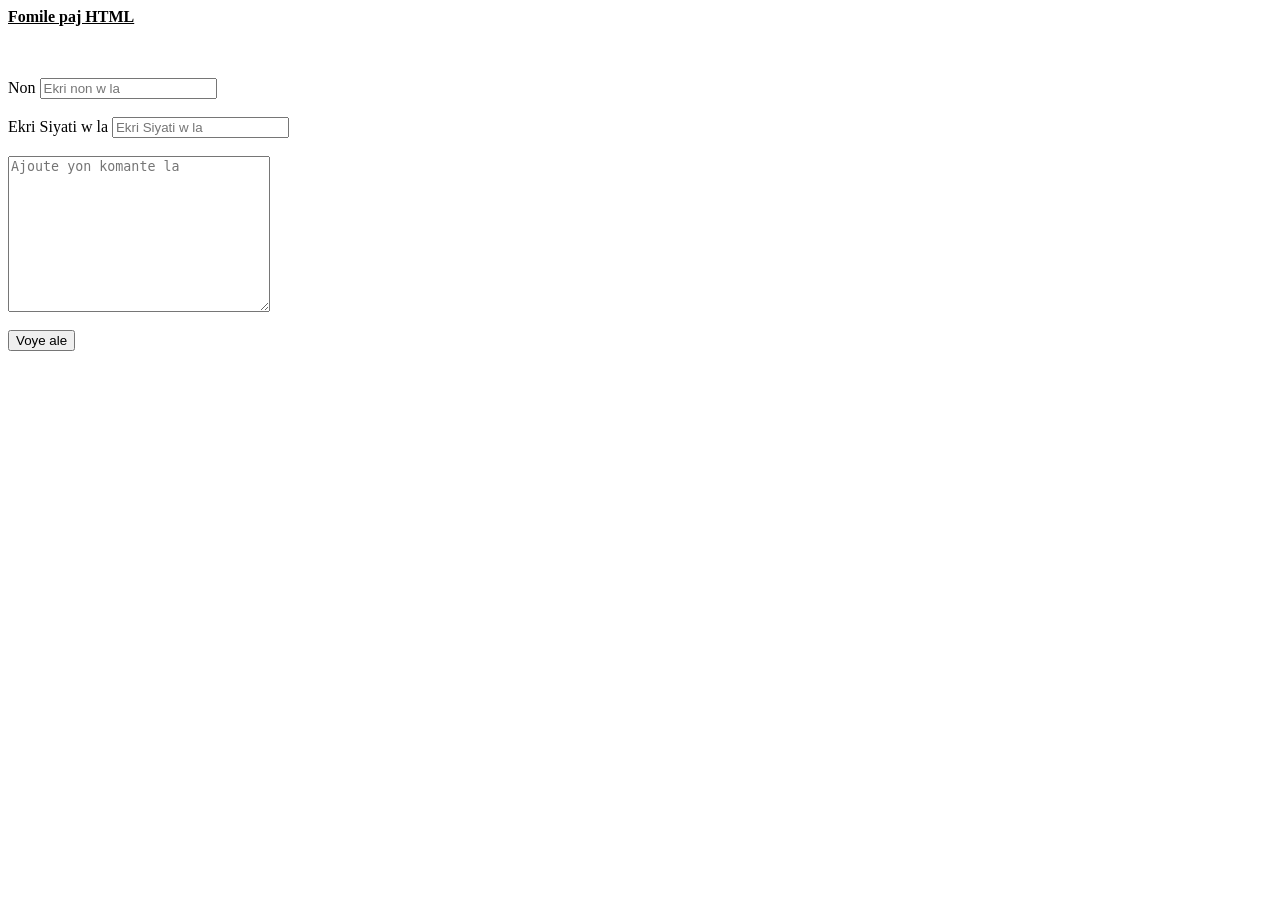
==== index.html @ f0fd0607 "Add files via upload" ====
<html lang="ht">
<head>
    <meta charset="UTF-8">
    <meta name="viewport" content="width=device-width, initial-scale=1.0">
    <title>Pou Fomile</title>
</head>
<body>
   <p><b><u>Fomile paj HTML</u></b></p> 
   <br> <br>
</body>
<footer>
    <form>

        <label for="non">Non</label>
        <input type="text"name="Non" placeholder="Ekri non w la"> <br> <br>

        <label for="Siyati">Ekri Siyati w la</label>
        <input type="text"name="Siyati" placeholder="Ekri Siyati w la">
        <br> <br>

        <textarea cols="30" rows="10" placeholder="Ajoute yon komante la"></textarea>
        <br> <br>
        <input type="submit" value="Voye ale">


    </form>

</footer>
</html>
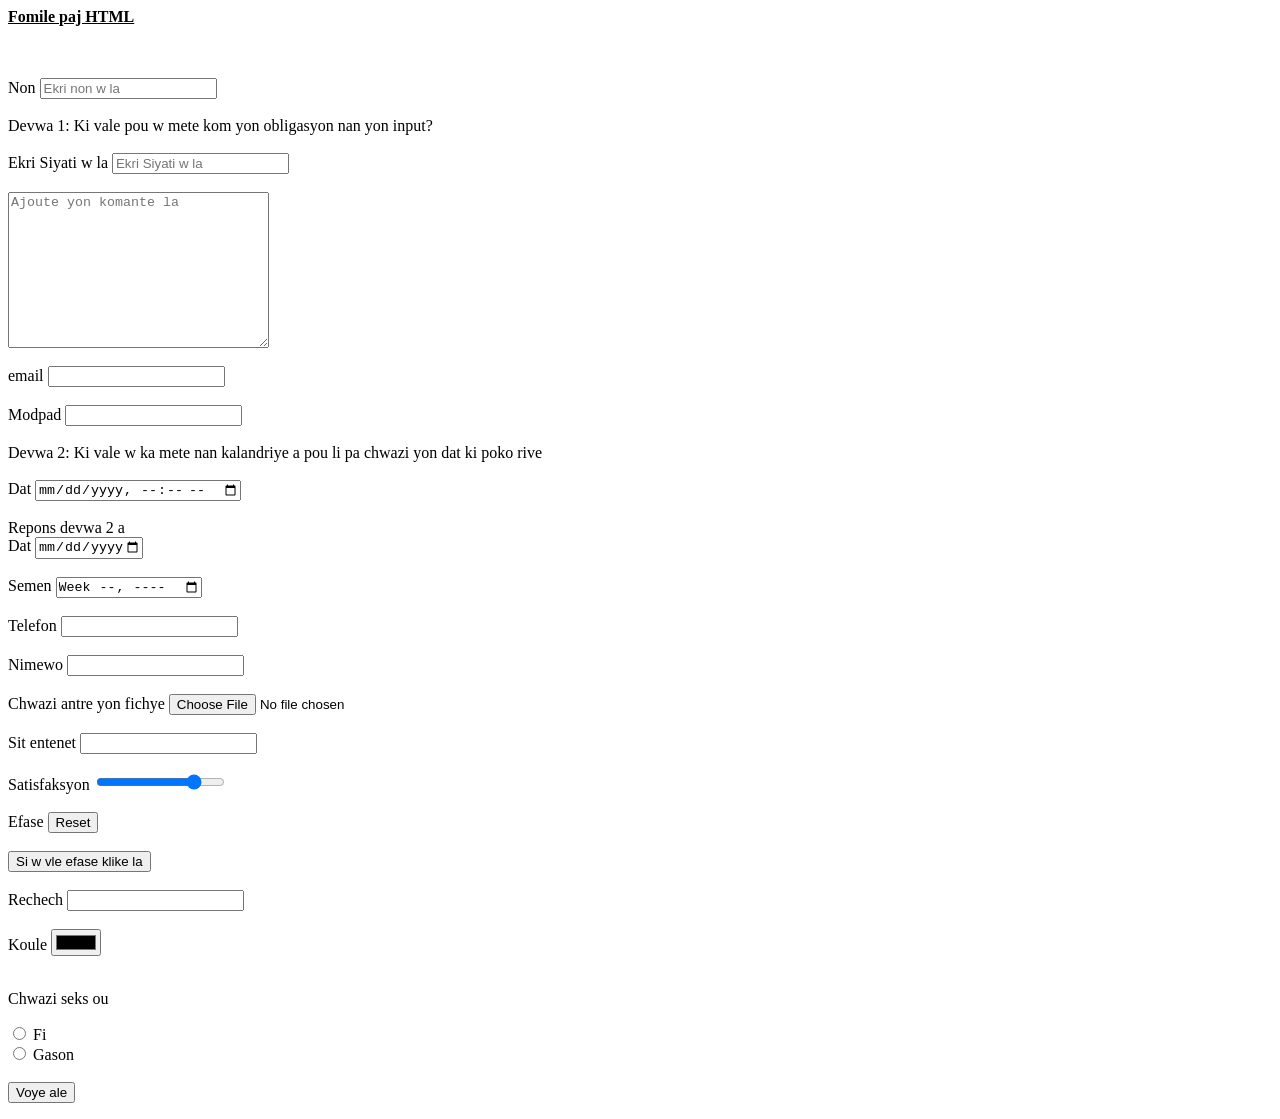
==== commit 83499100: "Add files via upload" ====
--- a/index.html
+++ b/index.html
@@ -12,14 +12,67 @@
     <form>
 
         <label for="non">Non</label>
-        <input type="text"name="Non" placeholder="Ekri non w la"> <br> <br>
+        <input type="text"name="Non" placeholder="Ekri non w la" required> <br> <br>
 
+         Devwa 1: Ki vale pou w mete kom yon obligasyon nan yon input? <br> <br>
         <label for="Siyati">Ekri Siyati w la</label>
-        <input type="text"name="Siyati" placeholder="Ekri Siyati w la">
+        <input type="text"name="Siyati" placeholder="Ekri Siyati w la" required>
         <br> <br>
 
         <textarea cols="30" rows="10" placeholder="Ajoute yon komante la"></textarea>
         <br> <br>
+
+        <label for="email">email</label>
+        <input type="email" required> <br> <br>
+
+        <Label for="password">Modpad</Label>
+        <input type="password"> <br> <br> 
+
+        Devwa 2: Ki vale w ka mete nan kalandriye a pou li pa chwazi yon dat ki poko rive <br> <br>
+        <label for="date">Dat</label>
+        <input type="datetime-local"> <br> <br> 
+
+        Repons devwa 2 a <br>
+        <label for="date">Dat</label>
+        <input type="date" max="2028-12-31"> <br> <br> 
+
+
+        <label for="Week">Semen</label>
+        <input type="Week"> <br> <br>
+
+        <label for="Tel">Telefon</label>
+        <input type="Tel"> <br> <br>
+
+        <label for="number">Nimewo</label>
+        <input type="Number" required> <br> <br>
+
+        <label for="file">Chwazi antre yon fichye</label>
+        <input type="file"> <br> <br>
+
+        <label for="url">Sit entenet</label>
+        <input type="url"> <br> <br>
+
+        <label for="range">Satisfaksyon</label>
+        <input type="range" min="0" max="100"  value="80"> <br> <br>
+
+        <label for="reset">Efase</label>
+        <input type="reset"> <br> <br>
+
+        <label for="reset"></label>
+        <input type="reset" value="Si w vle efase klike la"> <br> <br>
+
+        <label for="Search">Rechech</label>
+        <input type="search"> <br> <br>
+
+        <label for="color">Koule</label>
+        <input type="color"> <br> <br>
+
+
+        <p>Chwazi seks ou</p>
+        <input type="radio" value="Fi" name="moun" required> Fi <br>
+        <input type="radio" value="Gason" name="moun" required> Gason <br> <br>
+
+
         <input type="submit" value="Voye ale">
 
 
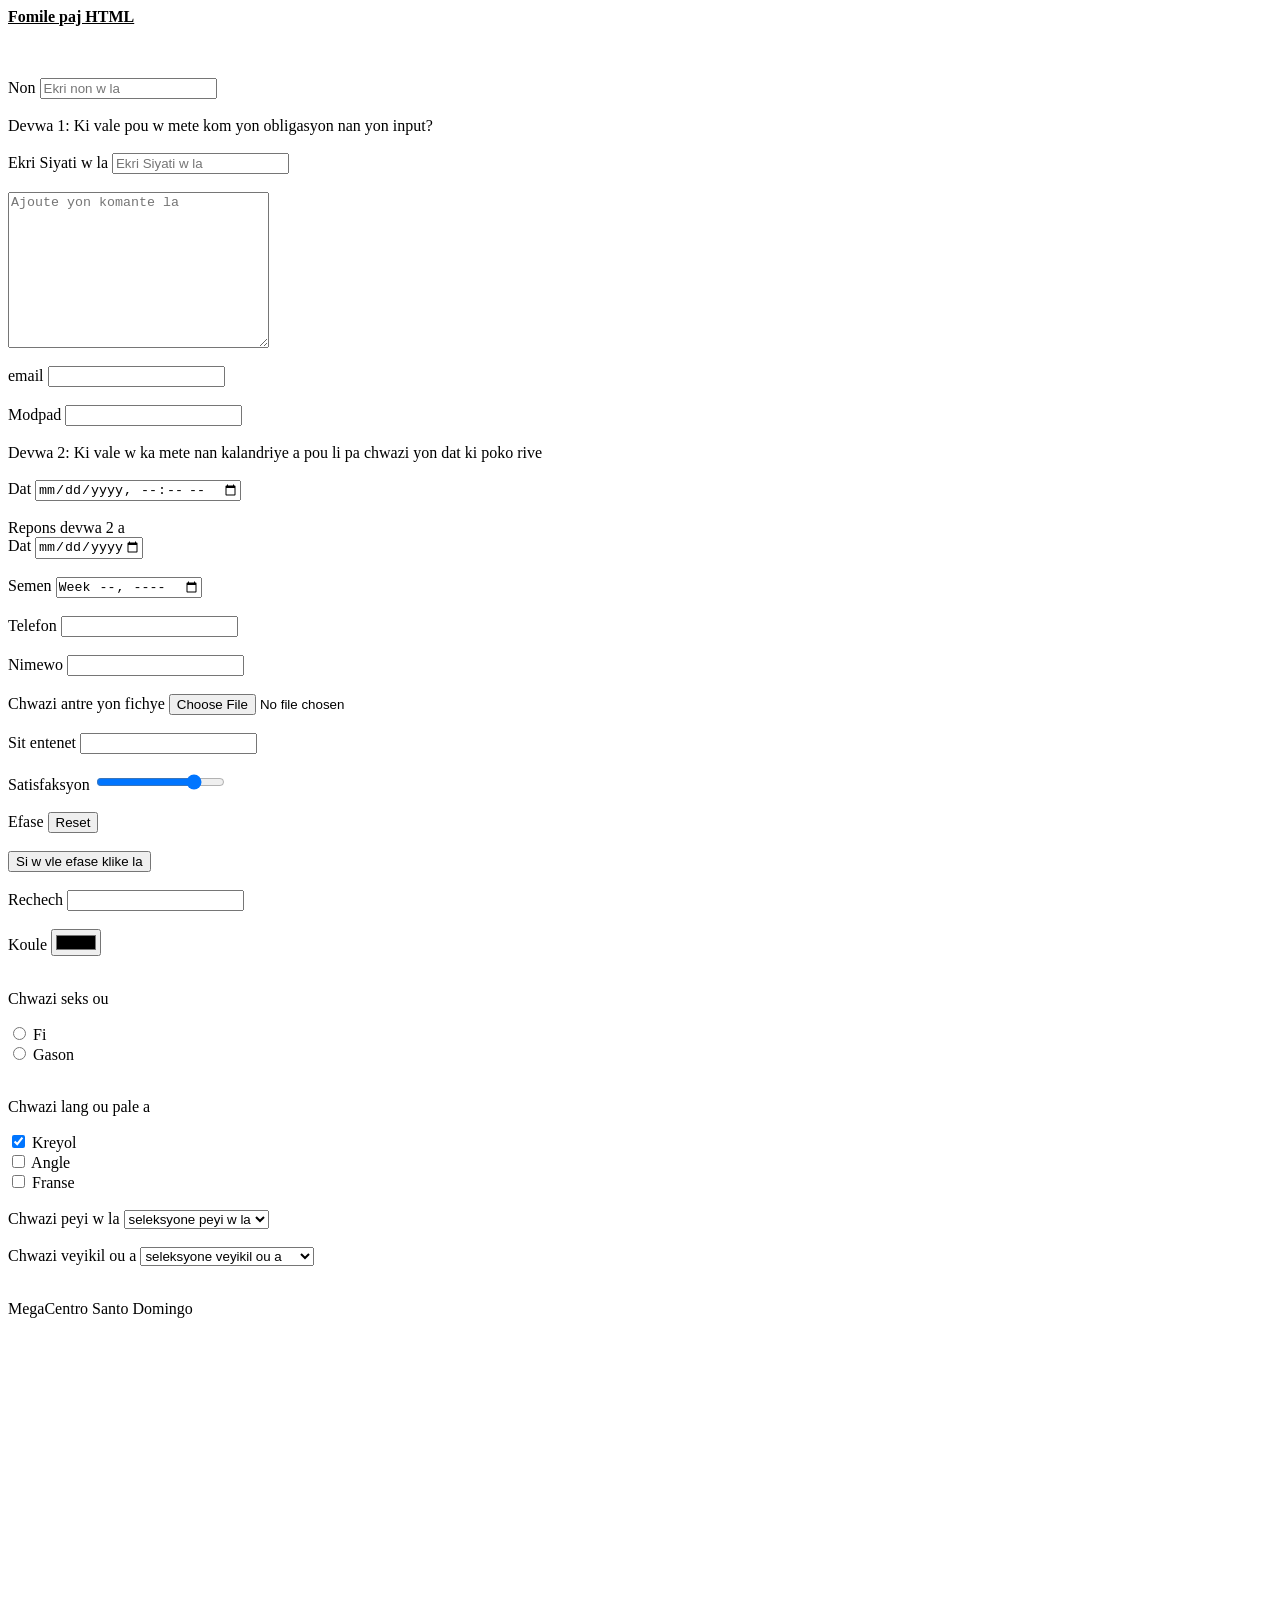
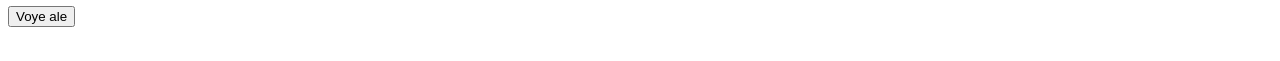
==== commit c7ba4918: "Add files via upload" ====
--- a/index.html
+++ b/index.html
@@ -5,6 +5,7 @@
     <title>Pou Fomile</title>
 </head>
 <body>
+
    <p><b><u>Fomile paj HTML</u></b></p> 
    <br> <br>
 </body>
@@ -73,7 +74,46 @@
         <input type="radio" value="Gason" name="moun" required> Gason <br> <br>
 
 
-        <input type="submit" value="Voye ale">
+        <p>Chwazi lang ou pale a</p>
+
+        <label><input type="checkbox" name="lang" value="kreyol" checked> Kreyol</label> <br>
+        <label><input type="checkbox" name="lang" value="Angle"> Angle</label> <br>
+        <label><input type="checkbox" name="lang" value="Franse"> Franse</label> <br> <br>
+
+
+        <label for="pays">Chwazi peyi w la</label>
+        <select name="pays" id="peyi">
+            <option value="peyi"> seleksyone peyi w la</option>
+            <option value="Ayiti"> Ayiti</option>
+            <option value="Brazil"> Brazil</option>
+            <option value="Canada"> Canada</option>
+            <option value="USA"> USA</option>
+        </select> <br> <br>
+
+
+        <label for="vehicul">Chwazi veyikil ou a</label>
+        <select name="veyikil">
+            <optgroup label="machin">
+             <option value="veyikil"> seleksyone veyikil ou a</option>
+            <option value="BMW"> BMW</option>
+            <option value="Chevrolet"> Chevrolet</option>
+            <option value="Mercedes"> Mercedes</option>
+            <option value="USA"> Peugeot</option>
+            </optgroup>
+            
+            <optgroup>
+            <optgroup label="Moto">
+                <option value="Honda">Honda</option>
+                <option value="Yamaha"> Yamaha</option>
+                <option value="Apolon"> Apolon</option>
+            </optgroup>
+
+        </select> <br> <br>
+
+        <p>MegaCentro Santo Domingo</p>
+        <iframe src="https://www.google.com/maps/embed?pb=!1m18!1m12!1m3!1d3783.506618203247!2d-69.8591339248086!3d18.505994582584744!2m3!1f0!2f0!3f0!3m2!1i1024!2i768!4f13.1!3m3!1m2!1s0x8eaf862bd9c82ff9%3A0xdbc1c901b69a2e34!2sMegacentro%20Santo%20Domingo!5e0!3m2!1sfr!2sdo!4v1776904785593!5m2!1sfr!2sdo" width="200" height="200" style="border:0;" allowfullscreen="" loading="lazy" referrerpolicy="no-referrer-when-downgrade"></iframe> <br> <br>
+        <br> <br> <br>
+        <input type="submit" value="Voye ale"> <br> <br>
 
 
     </form>
